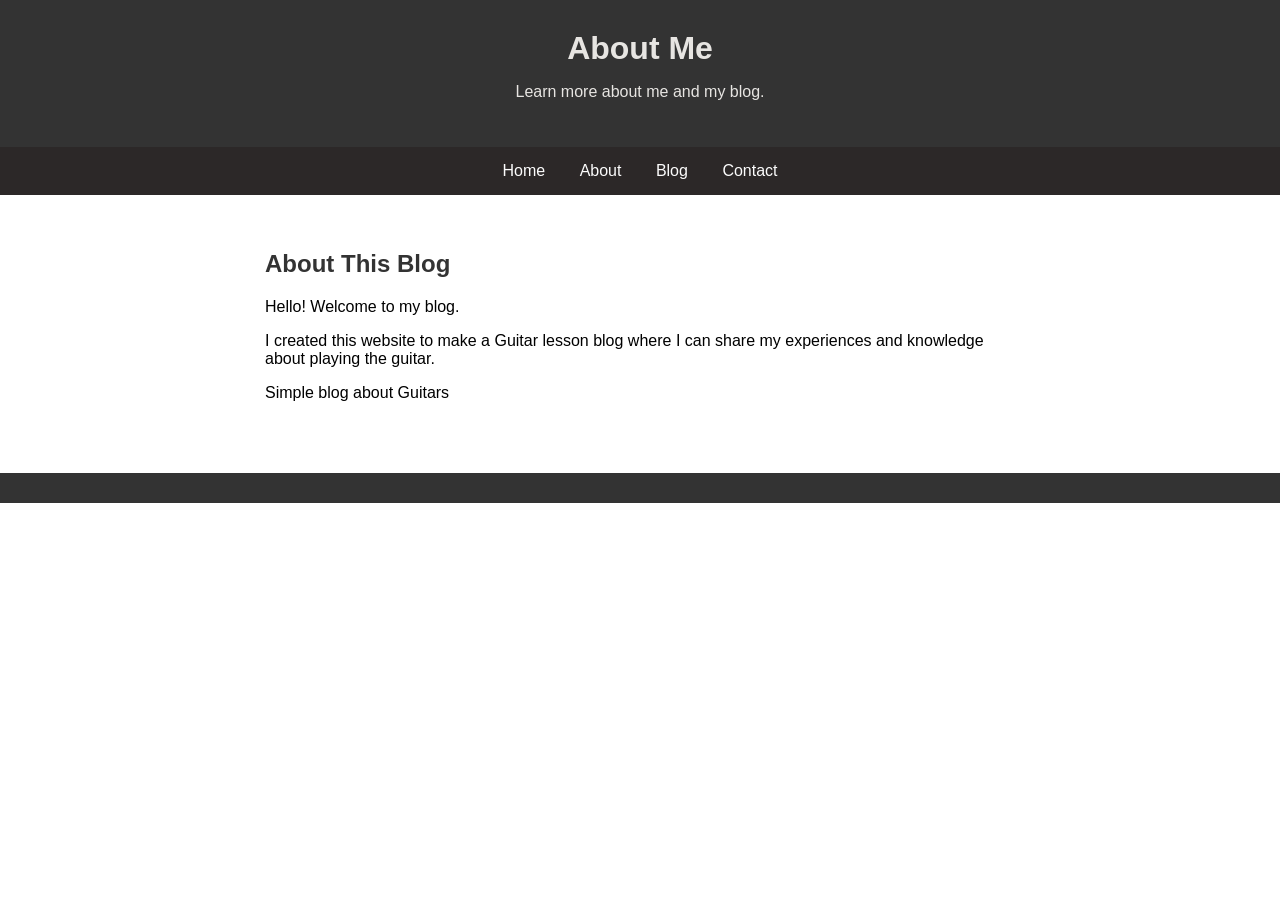
==== about.html @ 273740df "Added simple ui and interactive nav" ====
<!DOCTYPE html>
<html lang="en">
<head>
    <meta charset="UTF-8">
    <meta name="viewport" content="width=device-width, initial-scale=1.0">
    <title>About - My Simple Blog</title>
    <link rel="stylesheet" href="style.css">
</head>

<body>

    <header>
        <h1>About Me</h1>
        <p>Learn more about me and my blog.</p>
    </header>

    <nav>
        <a href="index.html">Home</a>
        <a href="about.html">About</a>
        <a href="blog.html">Blog</a>
        <a href="contact.html">Contact</a>
    </nav>

    <main>

        <article>
            <h2>About This Blog</h2>

            <p>
                Hello! Welcome to my blog.
            </p>

            <p>
                I created this website to make a Guitar lesson blog where I can share my experiences and knowledge about playing the guitar.    
            </p>

            <p>
                Simple blog about Guitars 
            </p>
        </article>

    </main>

    <footer>
    </footer>

</body>
</html>
---- style.css ----
/* General Page Style */
body {
   font-family: Arial, sans-serif;
    margin: 0;

    background-image: url("imageGt.jpg");
    background-size: cover;
    background-position: center;
    background-repeat: no-repeat;
    background-attachment: fixed;

    color: #000000;
}

/* Header */
header {
    background-color: #333;
    color: rgb(231, 229, 226);
    text-align: center;
    padding: 30px;
}

header h1 {
    margin: 0;
}

nav {
    background-color: #2c2828;
    text-align: center;
    padding: 15px;
}

nav a {
    color: rgb(252, 252, 252);
    text-decoration: none;
    margin: 0 15px;
}

nav a:hover {
    color: #575353;
}


main {
    width: 80%;
    max-width: 800px;
    margin: 30px auto;
}


article {
    background-color: white;
    padding: 25px;
    margin-bottom: 20px;
    border-radius: 8px;
}

article h2 {
    margin-top: 0;
    color: #333;
}

.date {
    color: #777;
    font-size: 14px;
}

.read-more {
    display: inline-block;
    background-color: #333;
    color: white;
    text-decoration: none;
    padding: 10px 15px;
    border-radius: 5px;
}

.read-more:hover {
    background-color: #777;
}


footer {
    background-color: #333;
    color: white;
    text-align: center;
    padding: 15px;
    margin-top: 30px;
}
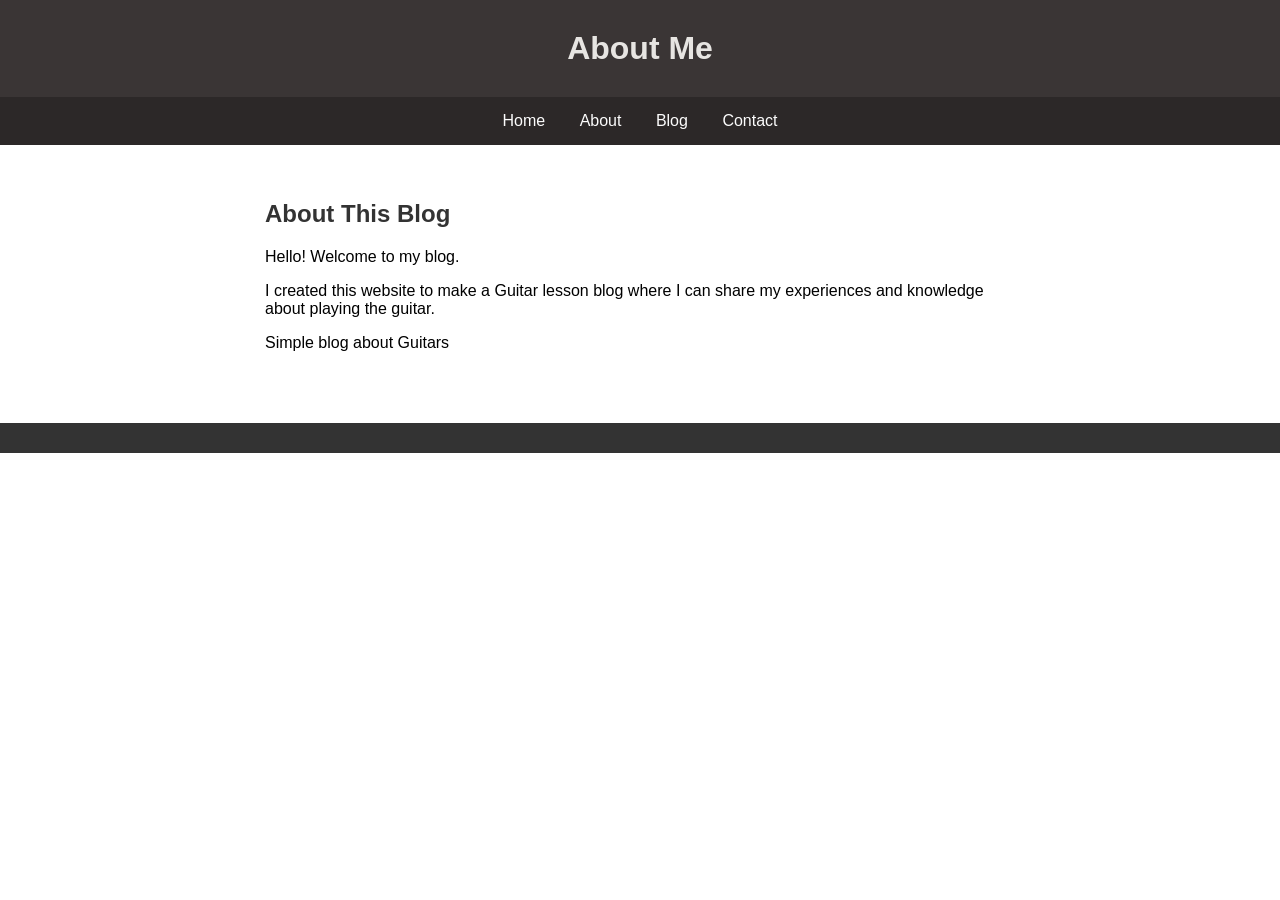
==== commit 4c7a34bf: "recode delate unecessary" ====
--- a/about.html
+++ b/about.html
@@ -11,7 +11,6 @@
 
     <header>
         <h1>About Me</h1>
-        <p>Learn more about me and my blog.</p>
     </header>
 
     <nav>
--- a/style.css
+++ b/style.css
@@ -3,7 +3,7 @@
    font-family: Arial, sans-serif;
     margin: 0;
 
-    background-image: url("imageGt.jpg");
+    background-image: url("imagesGt.jpg");
     background-size: cover;
     background-position: center;
     background-repeat: no-repeat;
@@ -14,7 +14,7 @@
 
 /* Header */
 header {
-    background-color: #333;
+    background-color: #3a3535;
     color: rgb(231, 229, 226);
     text-align: center;
     padding: 30px;
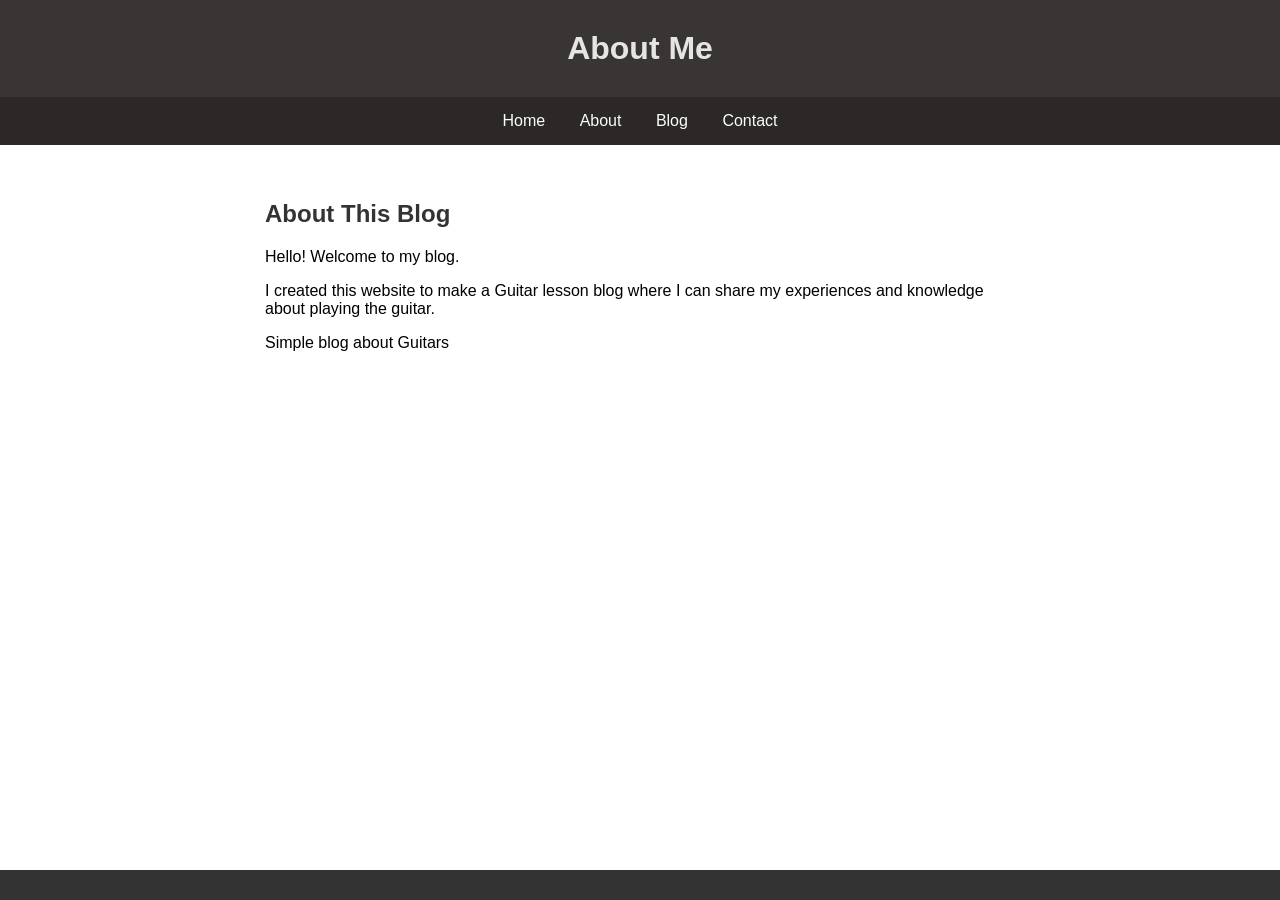
==== commit cbc23914: "adjust footer, add image file" ====
--- a/about.html
+++ b/about.html
@@ -7,6 +7,7 @@
     <link rel="stylesheet" href="style.css">
 </head>
 
+<body>
 <body>
 
     <header>
--- a/style.css
+++ b/style.css
@@ -3,7 +3,6 @@
    font-family: Arial, sans-serif;
     margin: 0;
 
-    background-image: url("imagesGt.jpg");
     background-size: cover;
     background-position: center;
     background-repeat: no-repeat;
@@ -83,6 +82,11 @@
     background-color: #333;
     color: white;
     text-align: center;
+    margin-top: 12px;
     padding: 15px;
-    margin-top: 30px;
+    display: flex;
+    flex-direction: column;
+    position: fixed;
+    bottom: 0;
+    width: 100%;
 }
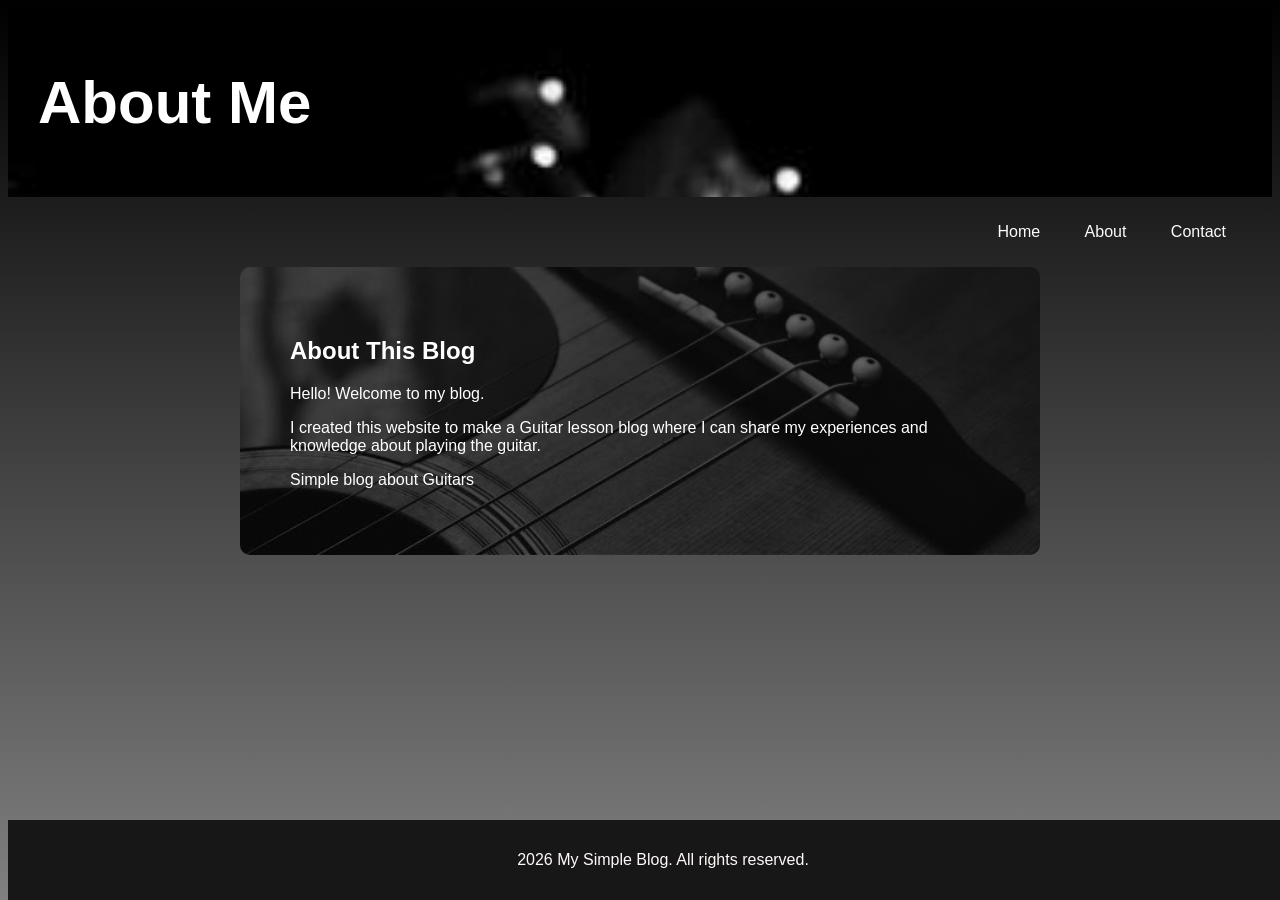
==== commit 9e090741: "Change article to a class, remove blog html, give each article background images" ====
--- a/about.html
+++ b/about.html
@@ -17,13 +17,12 @@
     <nav>
         <a href="index.html">Home</a>
         <a href="about.html">About</a>
-        <a href="blog.html">Blog</a>
         <a href="contact.html">Contact</a>
     </nav>
 
     <main>
 
-        <article>
+        <article class="article1b1">
             <h2>About This Blog</h2>
 
             <p>
@@ -42,6 +41,7 @@
     </main>
 
     <footer>
+        <p>2026 My Simple Blog. All rights reserved.</p>
     </footer>
 
 </body>
--- a/style.css
+++ b/style.css
@@ -1,86 +1,144 @@
 /* General Page Style */
-body {
-   font-family: Arial, sans-serif;
-    margin: 0;
+body{
 
-    background-size: cover;
-    background-position: center;
-    background-repeat: no-repeat;
-    background-attachment: fixed;
-
-    color: #000000;
+   font-family: Arial, sans-serif; 
+   background: linear-gradient(black, gray)  
+   no-repeat center center fixed;
+   
 }
 
-/* Header */
 header {
-    background-color: #3a3535;
-    color: rgb(231, 229, 226);
-    text-align: center;
-    padding: 30px;
-}
 
-header h1 {
-    margin: 0;
+    display: flex;
+    justify-content: space-between;
+    align-items: center;
+    background-image: url(gtb1.jpg);
+    background-size: cover;
+    padding: 20px 30px; 
+    font-size: 30px; 
+    font-weight: bold;
+    color: rgb(255, 255, 255);
+    
 }
 
 nav {
-    background-color: #2c2828;
-    text-align: center;
-    padding: 15px;
+
+    gap: 25px;
+    font-size: 16px;
+    text-align: right;
+    padding: 26px ;
+    
 }
 
 nav a {
+
     color: rgb(252, 252, 252);
     text-decoration: none;
-    margin: 0 15px;
+    margin: 20px;
 }
 
 nav a:hover {
-    color: #575353;
+
+    color: #706e6e;
 }
 
 
 main {
+
     width: 80%;
     max-width: 800px;
-    margin: 30px auto;
+    margin: auto;
 }
 
 
-article {
-    background-color: white;
+.article1 {
+
+    background-image:
+        linear-gradient(rgba(0, 0, 0, 0.6), rgba(0, 0, 0, 0.6)),
+        url(g2s.jpg);
+    background-size: cover;
+    background-position: center;
     padding: 25px;
     margin-bottom: 20px;
-    border-radius: 8px;
+    padding: 50px;
+    color: white;
+    border-radius: 10px;
 }
 
-article h2 {
-    margin-top: 0;
-    color: #333;
+.article2 {
+
+    background-image:
+        linear-gradient(rgba(0, 0, 0, 0.6), rgba(0, 0, 0, 0.6)),
+        url(g3s.jpg);
+    background-size: cover;
+    background-position: center;
+    padding: 25px;
+    margin-bottom: 20px;
+    padding: 50px;
+    color: white;
+    border-radius: 10px;
 }
 
-.date {
-    color: #777;
-    font-size: 14px;
+.article3 {
+
+    background-image:
+        linear-gradient(rgba(0, 0, 0, 0.6), rgba(0, 0, 0, 0.6)),
+        url(g4s.jpg);
+    background-size: cover;
+    background-position: center;
+    padding: 25px;
+    margin-bottom: 20px;
+    padding: 50px;
+    color: white;
+    border-radius: 10px;
 }
 
-.read-more {
-    display: inline-block;
-    background-color: #333;
+.article4 {
+
+    background-image:
+        linear-gradient(rgba(0, 0, 0, 0.6), rgba(0, 0, 0, 0.6)),
+        url(gtpng.jpg);
+    background-size: cover;
+    background-position: center;
+    padding: 25px;
+    margin-bottom: 20px;
+    padding: 50px;
     color: white;
-    text-decoration: none;
-    padding: 10px 15px;
-    border-radius: 5px;
+    border-radius: 10px;
 }
 
-.read-more:hover {
-    background-color: #777;
+.article1b1 {
+
+    background-image:
+        linear-gradient(rgba(0, 0, 0, 0.6), rgba(0, 0, 0, 0.6)),
+        url(gta1.jpg);
+    background-size: cover;
+    background-position: center;
+    padding: 25px;
+    margin-bottom: 20px;
+    padding: 50px;
+    color: white;
+    border-radius: 10px;
 }
 
+.article1c1 {
+
+    background-image:
+        linear-gradient(rgba(0, 0, 0, 0.6), rgba(0, 0, 0, 0.6)),
+        url(gtac1.jpg);
+    background-size: cover;
+    background-position: center;
+    padding: 25px;
+    margin-bottom: 20px;
+    padding: 50px;
+    color: white;
+    border-radius: 10px;
+}
 
 footer {
-    background-color: #333;
-    color: white;
+
+    background-color: #181717;
+    color: rgb(255, 249, 249);
     text-align: center;
     margin-top: 12px;
     padding: 15px;
@@ -89,4 +147,4 @@
     position: fixed;
     bottom: 0;
     width: 100%;
-}+}
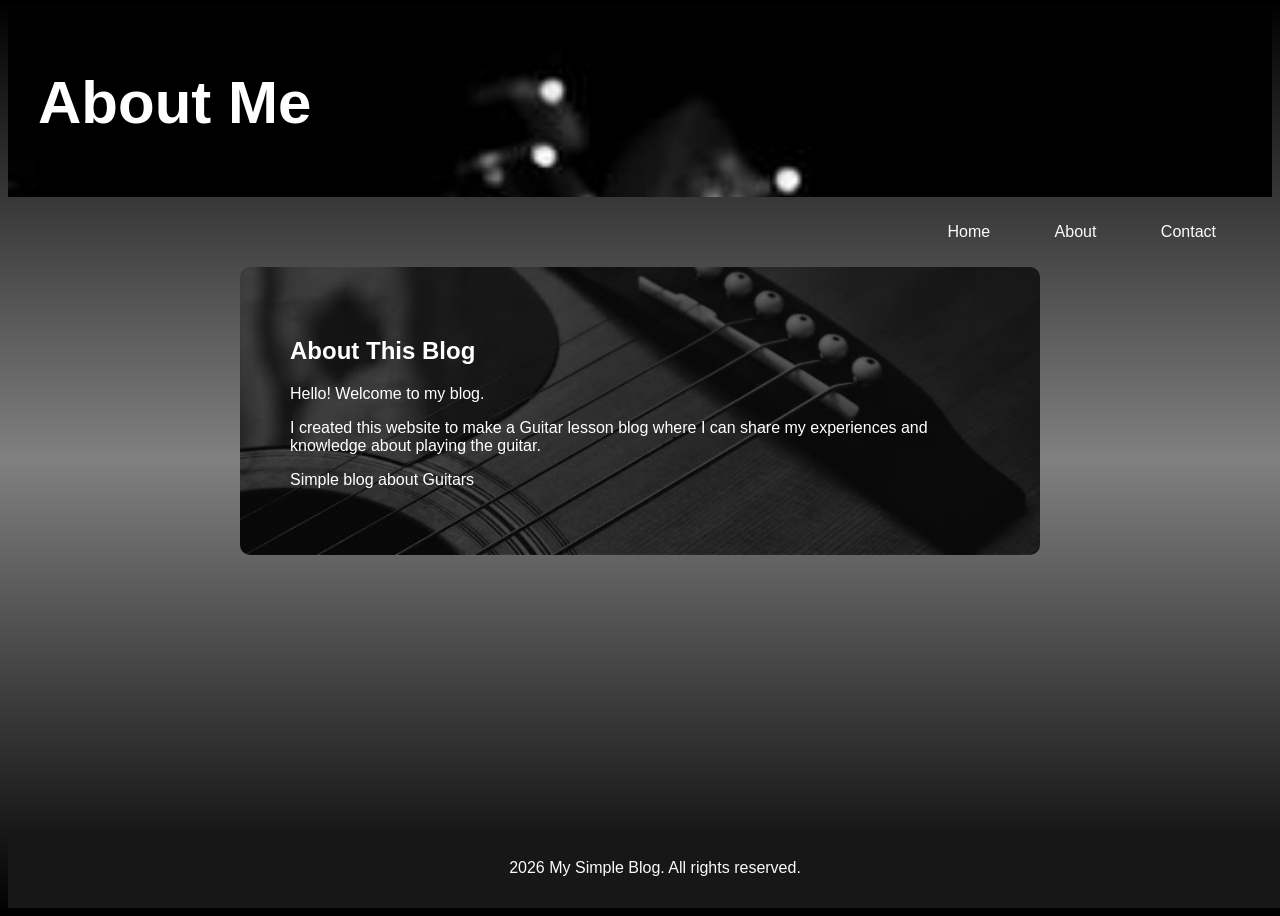
==== commit dae2ee76: "change h1 to class" ====
--- a/about.html
+++ b/about.html
@@ -11,7 +11,7 @@
 <body>
 
     <header>
-        <h1>About Me</h1>
+        <h1 class="hab">About Me</h1>
     </header>
 
     <nav>
@@ -23,7 +23,7 @@
     <main>
 
         <article class="article1b1">
-            <h2>About This Blog</h2>
+            <h1>About This Blog</h1>
 
             <p>
                 Hello! Welcome to my blog.
--- a/style.css
+++ b/style.css
@@ -2,8 +2,10 @@
 body{
 
    font-family: Arial, sans-serif; 
-   background: linear-gradient(black, gray)  
-   no-repeat center center fixed;
+   background: linear-gradient(black, gray, black);  
+   display: flex;
+   flex-direction: column;
+   min-height: 100vh;
    
 }
 
@@ -21,6 +23,23 @@
     
 }
 
+.logo {
+
+    font-size: 30px;
+    font-weight: bold;
+    color: rgb(255, 248, 248);
+    text-decoration: none;
+    margin-right: 20px;
+}
+
+.small-logo {
+
+    width: 60px;
+    height: 60px;
+    object-fit: contain;
+    margin-left: 10px;
+}
+
 nav {
 
     gap: 25px;
@@ -35,21 +54,24 @@
     color: rgb(252, 252, 252);
     text-decoration: none;
     margin: 20px;
+    padding: 10px;
 }
 
 nav a:hover {
 
     color: #706e6e;
+    background-color: #070707;
+    border-radius: 5px;
+    opacity: 0.5;
 }
-
 
 main {
 
+    flex: 1;
     width: 80%;
     max-width: 800px;
     margin: auto;
 }
-
 
 .article1 {
 
@@ -135,16 +157,13 @@
     border-radius: 10px;
 }
 
-footer {
+footer  {
 
     background-color: #181717;
     color: rgb(255, 249, 249);
     text-align: center;
-    margin-top: 12px;
     padding: 15px;
     display: flex;
     flex-direction: column;
-    position: fixed;
-    bottom: 0;
     width: 100%;
 }
